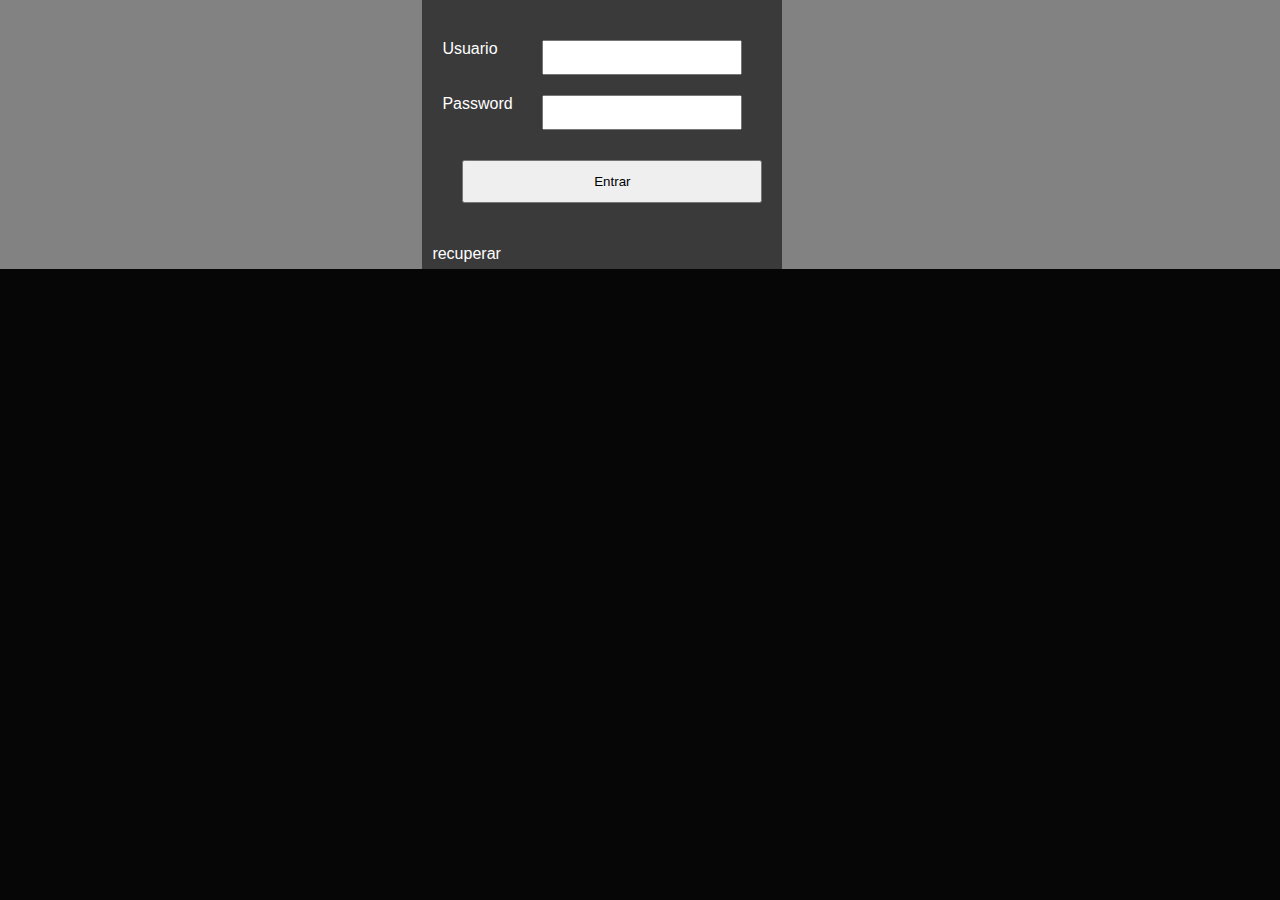
==== index.html @ 273d8c8d "primero" ====
<html>
	<head>
		<link rel="stylesheet" type="text/css" href="css/default.css">
		<script type="text/javascript" src='js/jquery-3.4.1.min.js'></script>
		<script type="text/javascript" src='js/genericas.js'></script>
		<script type="text/javascript" src='js/programa.js'></script>
		<script type="text/javascript" src='js/namespaces.js'></script>
		<script type="text/javascript" src='js/deployments.js'></script>
		<script type="text/javascript" src='js/cans.js'></script>
		<script type="text/javascript" src='js/volumes.js'></script>
		<script type="text/javascript" src='js/services.js'></script>
		<script type="text/javascript" src='js/vertical_list.js'></script>
		<script type="text/javascript" src='js/solapas.js'></script>
		<script type="text/javascript" src='js/plus.js'></script>
	</head>
	<body>
		<div class="wrapper">
			<div id="banner" class="col-md banner">
				 <div class="banner_img">
					<img src='img/logo.png' height=50>
				</div>
				<div class="banner_logout">
					<span id="nombre"></span>
					<span id="logout"><img id='logout' src='img/logout.png'></span>
				</div>
			</div>
			<div class="wrp1">
				<div id="menu" class="menu">
					<div id="menu1" class="menu1"> </div>
					<div id="menuplus" class="menuplus"> </div>
				</div>
				<div id="content" class="content">
				</div>
			</div>
		</div>
		<div class="velo"></div>
		<div class="popUp"></div>
		<div id="plus" class="plus"></div>
		<script>
			window.onload = main()
		</script>
	</body>
</html>
---- css/default.css ----
html{
	margin:0px;
	height:100%;
}

body{
	margin:0px;
	height:100%;
	overflow: hidden;
	background-color: #060606;
	color:white;
	font-family:'Segoe UI',SegoeUI,'Segoe WP',Tahoma,Arial,sans-serif;
	//font-family: "Trebuchet MS", Helvetica, sans-serif
	font-size: 18px;
}

div.login{
	background-color: #828282;
	top:0px;
	left:0px;
	width:100%;
	height:100%;
	position:relative;
}

div.login-recuadro{
	color:white;
	position: relative;
	top: 33%;
	left: 33%;
	width:340px;
	padding: 30px 10px 6px 10px;
	background-color: #3a3a3a;
}

div.login-error{
	color: red;
	padding-left:6px;
	height:22px;
}

div.login-fila{
	display: flex;
	padding:10px;
}

div.login-label{
	width:100px;
}

div.login-campo{
	width:150px;
}

div.login-campo input{
	width:200px;
	padding: 5px 10px 5px 10px;
	color: #3a3a3a;
	font-weight:bold;
}

div.login-button{
	text-align:center;
	padding:20px;
}

div.login-button button{
	width:100%;
	padding:12px 30px 12px 30px;
}

div.banner{
	flex: initial;
	display: flex;
	background-color: #3a3a3a;
	//padding-top:7px;
	height: 50px;
	color: white;
	align-items: center;
	justify-content: center;
}

div.banner_img{
	flex:1 1;
}

div.banner_logout{
	flex:initial;
	widht:200px;
}

div.banner_logout span{
	margin-left:10px;
}

/************ PLUS *******************/

div.plus{
	display:hidden;
	flex-direction:row;
	background-color: #007bff;
	position:absolute;
	bottom:0px;
	left:0px;
	width:0px;
	height:0px;
}

div.plus_items{
	flex:initial;
	width:350px;
	display:flex;
	flex-direction:column;
	height:100%;
}

div.plus_add{
	position:absolute;
	background-color:#0b0821;
	padding:10px;
	height:100%;
	width:0%;
	top:0px;
	left:0px;
	font-size:20px;
	overflow-y:	scroll
}

div.plus_item{
	display:flex;
	flex-direction:row;
	margin-left:20px;
	margin-top:20px;
}
div.plus_item:hover{
	background-color:#0b0821;
}
div.plus_img{
	flex: initial;
	width:100px;
	height:100px;
}
div.plus_text{
	flex: 1 1;
	display:flex;
	flex-direction:column;
}
div.plus_title{
	flex: initial;
	font-size:24px;
	font-weight:bold;
}
div.plus_detail{
	flex: 1 1;
	font-size:18px;
}

/************ wrappers ***************/

.flex{
	display:flex;
}
.row{
	flex-direction:row;
}
.col{
	flex-direction:column;
}

.cero_row{
	flex:initial;
	width:0px;
}

.cero_col{
	flex:initial;
	height:0px;
}

.uno{
	flex: 1 1
}

.padding {
	padding:10px;
}

.overflow-y {
	overflow-y:auto;
}

div.wrapper{
	display:flex;
	flex-direction:column;
}

div.wrp1{
	display: flex;
	flex:1 1;
	flex-direction:row;
	//height:100%;
}

div.content{
	flex: 1 1;
	display:flex;
	flex-direction:row;
	color: #eeeeee;
	height:100%;
}

div.wrp_vl{
	flex: initial;
	width:180px;
	background-color:#255d5f;
	//height:100%;
}

div.wrp_play{
	flex: 1 1;
	//height:100%;
	padding-left:10px 10px 0px 10px;
}

div.wrp_solapa{
	display: flex;
	width:100%
	height:100%
}

div.vertical_simetric{
	flex: 1 1;
}

.border-left{
	border-left-style:solid:
	border-left-width:1px;
}

/************** Menu *************/

div.menu{
	flex: initial;
	display: flex;
	flex-direction:column;
	width:90px;
	background-color:#0b0821;
}

div.menu1{
	flex: 1 1;
	display: flex;
	padding-top:10px;
	align-items: center;
	flex-direction:column;
	background-color:#0b0821;
}

div.menu1 div{
	display: flex;
	justify-content:center;
	align-items: center;
	width:60px;
	height:60px;
	margin-bottom:20px;
	color:white;
	font-weight:bold;
	font-size:20px;
	border: solid 1px #007bff;
}

div.menu1 div:hover{
	background-color:#255d5f;
}

div.menuplus{
	display:flex;
	flex:initial;
	background-color:#0b0821;
	justify-content:center;
	align-items: center;
}

div.menuplus div{
	display:flex;
	height:70px;
	width:70px;
	color:white;
	font-weight:bold;
	font-size:30px;
	background-color: #007bff;
	border: solid 1px #007bff;
	justify-content:center;
	align-items: center;
}

div.server_error{
	font-size:40px;
	width:400px;
	position:relative;
	top:40%;
	left:40%
}

/*********************************/

.tilt {
	background-color:#F98971 !important;
	color: white; !important;
}

.seleccionada{
	background-color:#6f6f6f !important;
	color: white !important;
}

/********** Listado ************/

div.listado{
	display:flex;
	flex-direction:column;
	border-style: solid;
	border-width: 1px;
	border-color: black;
	width: auto;
	height:100%;
	font-size:16px;
	border-radius:6px;
}

div.listado_contenido{
	display: flex;
	flex-direction:column;
	overflow-y:auto;
	background-color: #F8F8F8;
	height:100%;
}

div.listado_cabecera{
	display:flex;
	//justify-content: center;
	background-color:#555;
	font-weight:bold;
	color: white;
	padding-top:4px;
	padding-bottom:4px;
}

div.listado_cabecera div{
	flex: initial;
	/*width: 150px;*/
	height:40px;
	font-size:16px;
	padding-left:2px;
	padding-top: 2px;
	border-right-style: solid;
	border-right-color: #555;
	border-right-width: 1px;
}


div.listado_fila{
	display:flex;
/*	align-items: center;
	justify-content: center;*/
}

div.listado_fila:hover{
	background-color: #ffbf00 ;
	color:#eee;
}

div.listado_fila div{
	flex: initial;
	/*width:150px;*/
	border-right-style: solid;
	border-right-color: #555;
	border-right-width: 1px;
	padding: 5px;
}

/*******   POP UP  ********/
div.velo{
	position:absolute;
	top:0px;
	left:0px;
	width:100%;
	height:100%;
	background-color: black;
	opacity: 85%;
	display: none;
}

div.popUp{
	display:flex;
	position:absolute;
	top:20%;
	left:20%;
	width:80%;
	height:300px;
	background-color: #dcdcdc;
	display: none;
	border-radius: 14px;
}

/***************************/

div.popUpRow{
	padding:20px 20px 0px 20px;
}


textarea.textarea1{
	margin-top:10px;
	width:560px;
	height:150px;
	overflow-y:auto;
	font-size:18px;
	padding:10px;
	margin-bottom:10px
}

button{
	margin-left:10px;
	margin-right:10px;
}

/******* Vertical list *************/
div.vertical_list{
	background-color:#255d5f;
	font-size: 16px;
	color: white;
}
div.vertical_list div{
	margin-top:4px;
	padding: 10px 5px;
	margin: 0px;
	border-bottom: solid 1px #408588;
}
div.vertical_list div:hover{
	background-color:#408588;
}

/*********** Solapas **************/
div.solapa{
	//background-color:red;
	display:flex;
	flex-direction:column;
	width:100%;
	height:100%
}

div.solapa_head{
	flex: initial;
	display: flex;
	flex-direction:row;
	height:40px;
	//background-color:green;
	font-size:18px;
	width:100%;
}

div.solapa_head div{
	padding: 8px 50px;
	margin-right:10px;
}

div.solapa_head div:hover{
	color:#007bff
}

div.solapa_selected{
	background-color:#255d5f;
}

div.solapa_body{
	display:flex;
	flex-direction:column;
	flex: 1 1;
	border-top: 1px solid white;
	padding-top:10px;
}

/***********  INFO   *************/

.title{
	font-size:18px;
	font-width:bold;
	margin-bottom:10px;
	padding:10px;
	background-color:#525252;
	font-weight:bold;
}

.info{
	display:flex;
	flex-direction:row;
	margin-bottom:10px;
	height: 40px;
}
.label{
	flex:1 1;
	font-size:18px;
	padding:0px 10px;
}
.data{
	flex:1 1;
	font-size:14px;
	color: #fff;
}
.tab{
	margin-left:40px;
}

/**************** INPUT ****************/

input{
	padding: 5px 10px;
	font-size: 18px;
}

/***************************************/

/************** ADD INPUT *************/
div.input{
	display:flex;
	padding:10px;
	flex-direction:column;
	font-size:18px;
	border: solid 1px #007bff;
}
div.flex-col{
	display:flex;
	flex-direction:column;
}
div.flex-row{
	display:flex;
	flex-direction:row;
}
div.input_list{
	font-size:18px;
	font-family: monospace;
}

div.input_label{
	width:200px;
}

select.plus{
	margin:0px 5px;
}

input.plus{
	margin:0px 5px;
}

div.input_error{
	color:red;
	height:20px;
}
div.input_list{
}

/***************************/

table.static_table{
	width: fit-content;
}

table.static_table th{
	background-color: #0b0821;
	font-size: 16px;
	border: solid 1px #0b0821;
	padding:6px;
}

table.static_table td{
	font-size: 16px;
	border: solid 1px #0b0821;
	padding:6px;
}

div.section{
	flex: 1 1;
	overflow-y:auto;
	padding:10px;
}
div.actions{
	flex:initial;
	display:flex;
	flex-direction:row;
	justify-content: center;
	align-items:center;
	height:66px;
	background-color:#0b0821;
}

div.actions div{
	height:55px;
	width:55px;
	display:flex;
	justify-content: center;
	align-items: center;
	border: #007dff 1px solid;
	margin: 0px 20px;
}

div.actions div:hover{
	background-color: #255d5f;

/********************************/
div.listado{
	display:flex;
	flex-direction:column;
	border-style: solid;
	border-width: 1px;
	border-color: black;
	width: auto;
	height:100%;
	font-family: "Trebuchet MS", Helvetica, sans-serif
    font-size: 18px;
	border-radius:6px;
}

div.listado_contenido{
	display: flex;
	flex-direction:column;
	overflow-y:auto;
	background-color: #F8F8F8;
	height:100%;
}

div.listado_cabecera{
	display:flex;
	//justify-content: center;
	background-color:#555;
	font-weight:bold;
	color: white;
	padding-top:4px;
	padding-bottom:4px;
}
div.listado_cabecera div{
	flex: initial;
	/*width: 150px;*/
	height:40px;
	font-size:16px;
	padding-left:2px;
	padding-top: 2px;
	border-right-style: solid;
	border-right-color: #555;
	border-right-width: 1px;
}


div.listado_fila{
	display:flex;
/*      align-items: center;
 *	      justify-content: center;*/
}

div.listado_fila:hover{
	background-color: #ffbf00 ;
	color:#eee;
}

div.listado_fila div{
	flex: initial;
	/*width:150px;*/
	border-right-style: solid;
	border-right-color: #555;
	border-right-width: 1px;
	padding: 10px;
}
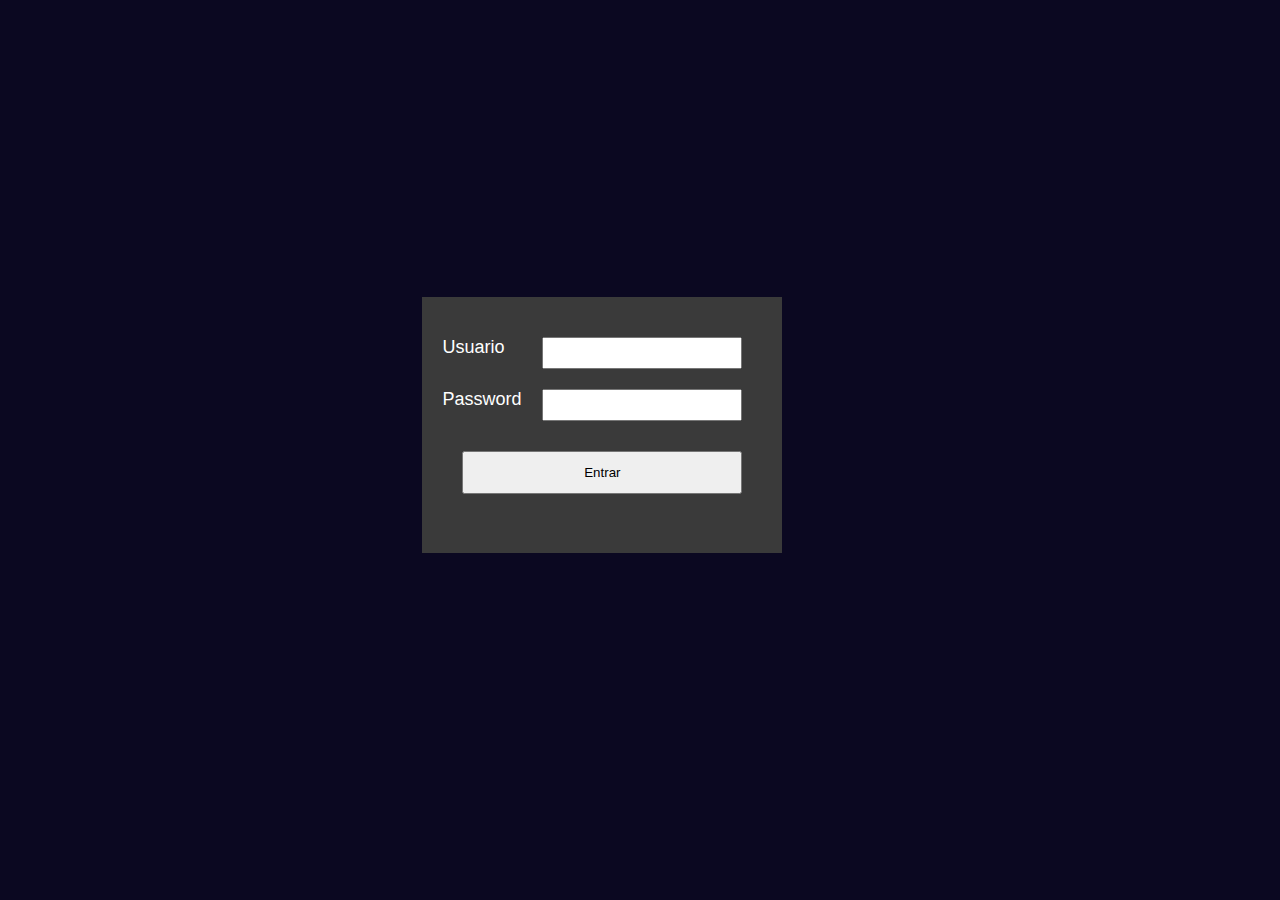
==== commit 9e6d6bee: "Avanzamos" ====
--- a/index.html
+++ b/index.html
@@ -9,7 +9,6 @@
 		<script type="text/javascript" src='js/cans.js'></script>
 		<script type="text/javascript" src='js/volumes.js'></script>
 		<script type="text/javascript" src='js/services.js'></script>
-		<script type="text/javascript" src='js/vertical_list.js'></script>
 		<script type="text/javascript" src='js/solapas.js'></script>
 		<script type="text/javascript" src='js/plus.js'></script>
 	</head>
--- a/css/default.css
+++ b/css/default.css
@@ -1,26 +1,17 @@
 html{
 	margin:0px;
 	height:100%;
+	width:100%;
 }
 
 body{
+	display: flex;
 	margin:0px;
-	height:100%;
 	overflow: hidden;
-	background-color: #060606;
+	background-color: #0b0821;
 	color:white;
 	font-family:'Segoe UI',SegoeUI,'Segoe WP',Tahoma,Arial,sans-serif;
-	//font-family: "Trebuchet MS", Helvetica, sans-serif
 	font-size: 18px;
-}
-
-div.login{
-	background-color: #828282;
-	top:0px;
-	left:0px;
-	width:100%;
-	height:100%;
-	position:relative;
 }
 
 div.login-recuadro{
@@ -29,6 +20,7 @@
 	top: 33%;
 	left: 33%;
 	width:340px;
+	height:220px;
 	padding: 30px 10px 6px 10px;
 	background-color: #3a3a3a;
 }
@@ -60,7 +52,9 @@
 }
 
 div.login-button{
-	text-align:center;
+	display: flex;
+	align-items: center;
+	justify-content: center;
 	padding:20px;
 }
 
@@ -157,8 +151,18 @@
 
 /************ wrappers ***************/
 
+div.wrapper{
+	display:flex;
+	background-color: #101010;
+	display-direction:row;
+	width:100%
+}
+
 .flex{
 	display:flex;
+}
+.initial:{
+	flex:initial;
 }
 .row{
 	flex-direction:row;
@@ -175,6 +179,10 @@
 .cero_col{
 	flex:initial;
 	height:0px;
+}
+
+.v_center{
+	align-items: center;
 }
 
 .uno{
@@ -425,6 +433,11 @@
 	margin-right:10px;
 }
 
+.add_button{
+	height: 36px;
+	width:	50px;
+}
+
 /******* Vertical list *************/
 div.vertical_list{
 	background-color:#255d5f;
@@ -484,18 +497,19 @@
 /***********  INFO   *************/
 
 .title{
+	display:flex;
 	font-size:18px;
 	font-width:bold;
-	margin-bottom:10px;
-	padding:10px;
+	height:40px;
 	background-color:#525252;
 	font-weight:bold;
+	padding: 0px 20px;
 }
 
 .info{
 	display:flex;
 	flex-direction:row;
-	margin-bottom:10px;
+//	margin-bottom:10px;
 	height: 40px;
 }
 .label{
@@ -505,7 +519,7 @@
 }
 .data{
 	flex:1 1;
-	font-size:14px;
+	font-size:18px;
 	color: #fff;
 }
 .tab{
@@ -515,8 +529,8 @@
 /**************** INPUT ****************/
 
 input{
-	padding: 5px 10px;
-	font-size: 18px;
+	padding: 3px 10px;
+	font-size: 16px;
 }
 
 /***************************************/
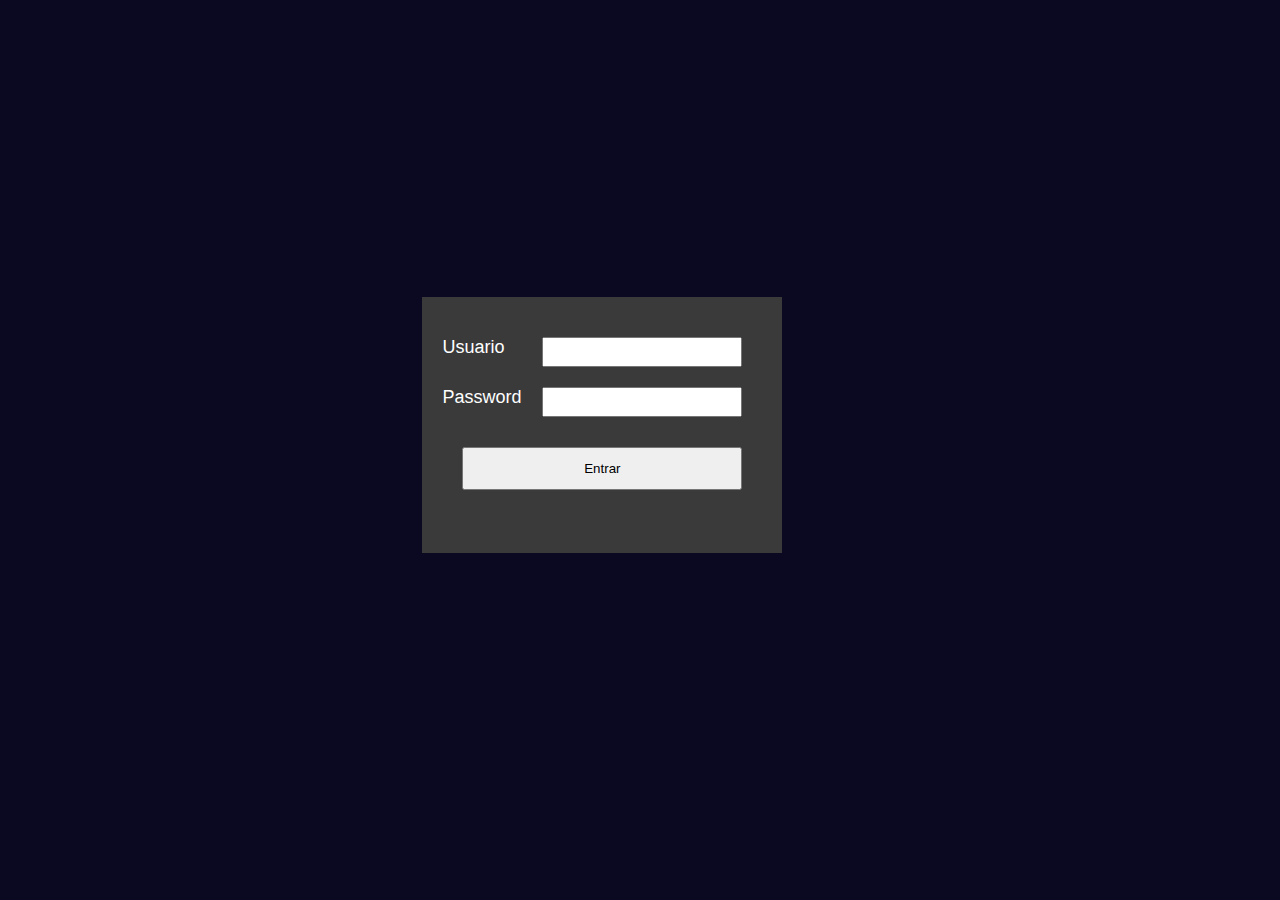
==== commit 8842122e: "Avanzamos" ====
--- a/index.html
+++ b/index.html
@@ -1,16 +1,28 @@
 <html>
 	<head>
 		<link rel="stylesheet" type="text/css" href="css/default.css">
+		<link rel="stylesheet" type="text/css" href="css/menu_agregar.css">
+		<link rel="stylesheet" type="text/css" href="css/Chart.min.css">
+		<link rel="stylesheet" type="text/css" href="css/dygraph.css">
 		<script type="text/javascript" src='js/jquery-3.4.1.min.js'></script>
 		<script type="text/javascript" src='js/genericas.js'></script>
 		<script type="text/javascript" src='js/programa.js'></script>
 		<script type="text/javascript" src='js/namespaces.js'></script>
 		<script type="text/javascript" src='js/deployments.js'></script>
 		<script type="text/javascript" src='js/cans.js'></script>
+		<script type="text/javascript" src='js/secret.js'></script>
 		<script type="text/javascript" src='js/volumes.js'></script>
 		<script type="text/javascript" src='js/services.js'></script>
 		<script type="text/javascript" src='js/solapas.js'></script>
 		<script type="text/javascript" src='js/plus.js'></script>
+		<script type="text/javascript" src="js/dygraph.js"></script>
+		<script type="text/javascript" src='js/charts.js'></script>
+		<script type="text/javascript" src='js/main_menu.js'></script>
+		<script type="text/javascript" src='js/menu.js'></script>
+		<script type="text/javascript" src='js/list.js'></script>
+		<script type="text/javascript" src='js/k8s.js'></script>
+		<script type="text/javascript" src='js/actionBar.js'></script>
+		<script type="text/javascript" src='js/menu_agregar.js'></script>
 	</head>
 	<body>
 		<div class="wrapper">
@@ -20,16 +32,12 @@
 				</div>
 				<div class="banner_logout">
 					<span id="nombre"></span>
-					<span id="logout"><img id='logout' src='img/logout.png'></span>
+					<span id="logout"><img id='logout' src='img/logout.png' style='width:20px'></span>
 				</div>
 			</div>
 			<div class="wrp1">
-				<div id="menu" class="menu">
-					<div id="menu1" class="menu1"> </div>
-					<div id="menuplus" class="menuplus"> </div>
-				</div>
-				<div id="content" class="content">
-				</div>
+				<div id="main_menu_w" class="flex"> </div>
+				<div id="content" class="content"> </div>
 			</div>
 		</div>
 		<div class="velo"></div>
--- a/css/default.css
+++ b/css/default.css
@@ -67,7 +67,6 @@
 	flex: initial;
 	display: flex;
 	background-color: #3a3a3a;
-	//padding-top:7px;
 	height: 50px;
 	color: white;
 	align-items: center;
@@ -79,6 +78,8 @@
 }
 
 div.banner_logout{
+	align-items: center;
+	display:flex;
 	flex:initial;
 	widht:200px;
 }
@@ -100,31 +101,50 @@
 	height:0px;
 }
 
+div.plus_help{
+	font-size:14px;
+}
+
 div.plus_items{
 	flex:initial;
-	width:350px;
+	width:380px;
 	display:flex;
 	flex-direction:column;
 	height:100%;
+	overflow-y:auto
 }
 
 div.plus_add{
+	display:flex;
+	flex-direction:row;
 	position:absolute;
 	background-color:#0b0821;
-	padding:10px;
 	height:100%;
 	width:0%;
 	top:0px;
 	left:0px;
 	font-size:20px;
-	overflow-y:	scroll
+}
+
+div.plus_add_detail{
+	padding:20px;
+	background-color:#0b0821;
+	flex:initial;
+	width:250px;
+	border-right:1px solid black;
+}
+
+div.plus_add_data{
+	background-color:#007bff;
+	display: flex;
+	flex: 1 1;
+	flex-direction: column;
 }
 
 div.plus_item{
 	display:flex;
 	flex-direction:row;
-	margin-left:20px;
-	margin-top:20px;
+	padding:5px;
 }
 div.plus_item:hover{
 	background-color:#0b0821;
@@ -134,6 +154,9 @@
 	width:100px;
 	height:100px;
 }
+div.plus_img img{
+	width:80px;
+}
 div.plus_text{
 	flex: 1 1;
 	display:flex;
@@ -141,19 +164,39 @@
 }
 div.plus_title{
 	flex: initial;
-	font-size:24px;
+	font-size:20px;
 	font-weight:bold;
 }
 div.plus_detail{
 	flex: 1 1;
-	font-size:18px;
+	font-size:14px;
 }
 
 /************ wrappers ***************/
 
+div.section_skeletor{
+	display:flex;
+	overflow-y:auto;
+}
+
+div.section_data{
+	display:flex;
+	background-color: #fff;
+	color: #333;
+	font-size: 14px;
+	margin: 10px;
+	padding: 6px;
+}
+
+div.section_struct{
+	display:flex;
+	flex: 1 1;
+	padding:5px;
+}
+
 div.wrapper{
 	display:flex;
-	background-color: #101010;
+	background-color: #202020;
 	display-direction:row;
 	width:100%
 }
@@ -189,10 +232,22 @@
 	flex: 1 1
 }
 
+.dos{
+	flex: 2 1
+}
+
+.tres{
+	flex: 3 1
+}
+
 .padding {
 	padding:10px;
 }
 
+.padding_not_r {
+	padding:10px 0px 10px 10px;
+}
+
 .overflow-y {
 	overflow-y:auto;
 }
@@ -206,27 +261,46 @@
 	display: flex;
 	flex:1 1;
 	flex-direction:row;
-	//height:100%;
 }
 
 div.content{
 	flex: 1 1;
 	display:flex;
-	flex-direction:row;
+	flex-direction:column;
 	color: #eeeeee;
-	height:100%;
+	padding: 6px;
+}
+
+div.content_menu{
+	display: flex;
+	flex: initial;
+	height:35px;
+}
+
+div.content_data{
+	overflow-y:auto;
+	display: flex;
+	flex: 1 1;
+}
+
+div.content_action{
+	display: flex;
+	flex: initial;
+	height: 50px;
+	background-color: #1e165b;
+	justify-content:center;
+	padding: 5px;
 }
 
 div.wrp_vl{
 	flex: initial;
 	width:180px;
 	background-color:#255d5f;
-	//height:100%;
 }
 
 div.wrp_play{
-	flex: 1 1;
-	//height:100%;
+	display:flex;
+	flex: 1 1;
 	padding-left:10px 10px 0px 10px;
 }
 
@@ -246,39 +320,110 @@
 }
 
 /************** Menu *************/
-
 div.menu{
-	flex: initial;
-	display: flex;
-	flex-direction:column;
-	width:90px;
+	display: flex;
+	flex-direction: row;
+	width:40px;
+	font-size: 14px;
+}
+div.menu_home{
+	margin-left: 6px;
+	margin-right: 6px;
+	display: flex;
+	align-items: center;
+}
+div.menu_home img {
+	width: 25px;
+}
+div.menu_item{
+	margin-left: 6px;
+	margin-right: 6px;
+	padding-left: 10px;
+	padding-right: 10px;
+	font-size: 14px;
+	display: flex;
+	align-items: center;
+}
+div.menu_select {
+	border-bottom: 2px solid #73d0f4;
+}
+div.menu_item:hover{
+	border-bottom: solid 1px white;
+}
+div.menu_element{
+	font-weight: bold;
+	font-size: 16px;
+	display: flex;
+	align-items: center;
+	margin-left: 6px;
+	margin-right: 6px;
+	padding-left: 10px;
+	padding-right: 10px;
+}
+
+/************** Main Menu *************/
+
+div.main_menu{
+	flex: 1 1;
+	display: flex;
+	padding-top:10px;
+	width:200px;
+	flex-direction:column;
 	background-color:#0b0821;
 }
-
-div.menu1{
-	flex: 1 1;
-	display: flex;
-	padding-top:10px;
-	align-items: center;
-	flex-direction:column;
-	background-color:#0b0821;
-}
-
-div.menu1 div{
-	display: flex;
-	justify-content:center;
-	align-items: center;
-	width:60px;
-	height:60px;
-	margin-bottom:20px;
+div.main_menu_submenu{
+	background-color: #1e165b;
+	position: absolute;
+	left:200px;
+	top:50px;
+	width:0px;
+	height:100%;
+}
+
+div.main_menu_item{
+	display: flex;
+	justify-content:left;
+	align-items: center;
 	color:white;
-	font-weight:bold;
-	font-size:20px;
-	border: solid 1px #007bff;
-}
-
-div.menu1 div:hover{
-	background-color:#255d5f;
+	font-size:15px;
+	padding:10px;
+}
+
+div.main_menu_item:hover{
+	background-color: #1e165b;
+}
+
+div.main_menu_item img {
+	width: 30px;
+	height: 30px;
+	margin-right:10px;
+}
+
+div.main_submenu_item{
+	display: flex;
+	justify-content:left;
+	align-items: center;
+	color:white;
+	font-size:15px;
+	padding:10px;
+}
+
+div.main_submenu_item:hover{
+	background-color: #2d1e77;
+}
+
+div.main_submenu_item img {
+	width: 30px;
+	height: 30px;
+	margin-right:10px;
+}
+
+div.addButton{
+	display:flex;
+	background-color:red
+}
+
+div.addButton img{
 }
 
 div.menuplus{
@@ -332,7 +477,7 @@
 	border-color: black;
 	width: auto;
 	height:100%;
-	font-size:16px;
+	font-size:14px;
 	border-radius:6px;
 }
 
@@ -346,7 +491,6 @@
 
 div.listado_cabecera{
 	display:flex;
-	//justify-content: center;
 	background-color:#555;
 	font-weight:bold;
 	color: white;
@@ -357,10 +501,9 @@
 div.listado_cabecera div{
 	flex: initial;
 	/*width: 150px;*/
-	height:40px;
-	font-size:16px;
+	height:20px;
+	font-size:14px;
 	padding-left:2px;
-	padding-top: 2px;
 	border-right-style: solid;
 	border-right-color: #555;
 	border-right-width: 1px;
@@ -438,10 +581,17 @@
 	width:	50px;
 }
 
+.alta_button{
+	background-color:#255d5f;
+	color:#eee;
+	padding: 10px 36px;
+	font-size: 18px;
+}
+
 /******* Vertical list *************/
 div.vertical_list{
 	background-color:#255d5f;
-	font-size: 16px;
+	font-size: 14px;
 	color: white;
 }
 div.vertical_list div{
@@ -456,11 +606,9 @@
 
 /*********** Solapas **************/
 div.solapa{
-	//background-color:red;
-	display:flex;
-	flex-direction:column;
-	width:100%;
-	height:100%
+	display:flex;
+	flex-direction:column;
+	flex: 1 1
 }
 
 div.solapa_head{
@@ -468,7 +616,6 @@
 	display: flex;
 	flex-direction:row;
 	height:40px;
-	//background-color:green;
 	font-size:18px;
 	width:100%;
 }
@@ -498,29 +645,27 @@
 
 .title{
 	display:flex;
-	font-size:18px;
+	font-size:16px;
 	font-width:bold;
-	height:40px;
-	background-color:#525252;
 	font-weight:bold;
-	padding: 0px 20px;
 }
 
 .info{
 	display:flex;
 	flex-direction:row;
-//	margin-bottom:10px;
-	height: 40px;
+	margin:10px 10px;
 }
 .label{
+	display:flex;
+	align-items:center;
 	flex:1 1;
-	font-size:18px;
-	padding:0px 10px;
+	font-size:14px;
+	font-weight: bold;
+	margin-right: 10px;
 }
 .data{
 	flex:1 1;
-	font-size:18px;
-	color: #fff;
+	font-size:14px;
 }
 .tab{
 	margin-left:40px;
@@ -529,8 +674,12 @@
 /**************** INPUT ****************/
 
 input{
+	padding: 3px 5px;
+	font-size: 14px;
+}
+select{
 	padding: 3px 10px;
-	font-size: 16px;
+	font-size: 14px;
 }
 
 /***************************************/
@@ -538,10 +687,10 @@
 /************** ADD INPUT *************/
 div.input{
 	display:flex;
-	padding:10px;
+	padding:10px 0px 10px 10px;
+	flex: 1 1;
 	flex-direction:column;
 	font-size:18px;
-	border: solid 1px #007bff;
 }
 div.flex-col{
 	display:flex;
@@ -582,16 +731,18 @@
 }
 
 table.static_table th{
-	background-color: #0b0821;
-	font-size: 16px;
-	border: solid 1px #0b0821;
-	padding:6px;
+	background-color: #1e165b;
+	font-size: 14px;
+	border: solid 1px #1e165b;
+	padding:3px 10px;
 }
 
 table.static_table td{
-	font-size: 16px;
-	border: solid 1px #0b0821;
-	padding:6px;
+	font-size: 14px;
+	border: solid 1px #007bff;
+	padding:6px 10px;
+	font-size:14px;
+	color: #333;
 }
 
 div.section{
@@ -621,7 +772,11 @@
 
 div.actions div:hover{
 	background-color: #255d5f;
-
+}
+
+div.linea_campo {
+	margin-right:10px;
+}
 /********************************/
 div.listado{
 	display:flex;
@@ -632,7 +787,7 @@
 	width: auto;
 	height:100%;
 	font-family: "Trebuchet MS", Helvetica, sans-serif
-    font-size: 18px;
+    font-size: 14px;
 	border-radius:6px;
 }
 
@@ -646,7 +801,6 @@
 
 div.listado_cabecera{
 	display:flex;
-	//justify-content: center;
 	background-color:#555;
 	font-weight:bold;
 	color: white;
@@ -656,8 +810,8 @@
 div.listado_cabecera div{
 	flex: initial;
 	/*width: 150px;*/
-	height:40px;
-	font-size:16px;
+	height:25px;
+	font-size:14px;
 	padding-left:2px;
 	padding-top: 2px;
 	border-right-style: solid;
@@ -673,7 +827,7 @@
 }
 
 div.listado_fila:hover{
-	background-color: #ffbf00 ;
+	background-color: #1e165b ;
 	color:#eee;
 }
 
@@ -685,3 +839,37 @@
 	border-right-width: 1px;
 	padding: 10px;
 }
+
+/******************************/
+div.micro_chart{
+	display:flex;
+	flex-direction:row;
+}
+div.micro_chart div{
+	flex: 1 1
+}
+
+
+/*********** ActionBar ******************/
+div.actionBar{
+	display:flex;
+	flex-direction:row;
+	align-items: center;
+	justify-content: center;
+}
+
+div.actionBar div{
+	display:flex;
+	align-items: center;
+	justify-content: center;
+	width: 60px;
+	height: 40px;
+	margin-left:6px;
+}
+div.actionBar div img{
+	width:30px
+}
+
+div.actionBar div:hover{
+	background-color:#2d1e77;
+}
--- a/css/menu_agregar.css
+++ b/css/menu_agregar.css
@@ -0,0 +1,17 @@
+div.menu_agregar{
+	position:absolute;
+	background-color: blue;
+	bottom: 0px;
+	left: 0px
+	width:0px;
+	height:0px;
+	overflow-y:auto;
+}
+
+div.menu_agregar_detalle {
+	background-color: red;
+}
+
+div.menu_agregar_formulario{
+	background-color: yellow;
+}
--- a/css/Chart.min.css
+++ b/css/Chart.min.css
@@ -0,0 +1 @@
+@keyframes chartjs-render-animation{from{opacity:.99}to{opacity:1}}.chartjs-render-monitor{animation:chartjs-render-animation 1ms}.chartjs-size-monitor,.chartjs-size-monitor-expand,.chartjs-size-monitor-shrink{position:absolute;direction:ltr;left:0;top:0;right:0;bottom:0;overflow:hidden;pointer-events:none;visibility:hidden;z-index:-1}.chartjs-size-monitor-expand>div{position:absolute;width:1000000px;height:1000000px;left:0;top:0}.chartjs-size-monitor-shrink>div{position:absolute;width:200%;height:200%;left:0;top:0}--- a/css/dygraph.css
+++ b/css/dygraph.css
@@ -0,0 +1,117 @@
+/**
+ * Default styles for the dygraphs charting library.
+ */
+
+.dygraph-legend {
+  position: absolute;
+  font-size: 14px;
+  z-index: 10;
+  width: 250px;  /* labelsDivWidth */
+  /*
+  dygraphs determines these based on the presence of chart labels.
+  It might make more sense to create a wrapper div around the chart proper.
+  top: 0px;
+  right: 2px;
+  */
+  background: white;
+  line-height: normal;
+  text-align: left;
+  overflow: hidden;
+}
+
+/* styles for a solid line in the legend */
+.dygraph-legend-line {
+  display: inline-block;
+  position: relative;
+  bottom: .5ex;
+  padding-left: 1em;
+  height: 1px;
+  border-bottom-width: 2px;
+  border-bottom-style: solid;
+  /* border-bottom-color is set based on the series color */
+}
+
+/* styles for a dashed line in the legend, e.g. when strokePattern is set */
+.dygraph-legend-dash {
+  display: inline-block;
+  position: relative;
+  bottom: .5ex;
+  height: 1px;
+  border-bottom-width: 2px;
+  border-bottom-style: solid;
+  /* border-bottom-color is set based on the series color */
+  /* margin-right is set based on the stroke pattern */
+  /* padding-left is set based on the stroke pattern */
+}
+
+.dygraph-roller {
+  position: absolute;
+  z-index: 10;
+}
+
+/* This class is shared by all annotations, including those with icons */
+.dygraph-annotation {
+  position: absolute;
+  z-index: 10;
+  overflow: hidden;
+}
+
+/* This class only applies to annotations without icons */
+/* Old class name: .dygraphDefaultAnnotation */
+.dygraph-default-annotation {
+  border: 1px solid black;
+  background-color: white;
+  text-align: center;
+}
+
+.dygraph-axis-label {
+  /* position: absolute; */
+  /* font-size: 14px; */
+  z-index: 10;
+  line-height: normal;
+  overflow: hidden;
+  color: black;  /* replaces old axisLabelColor option */
+}
+
+.dygraph-axis-label-x {
+}
+
+.dygraph-axis-label-y {
+}
+
+.dygraph-axis-label-y2 {
+}
+
+.dygraph-title {
+  font-weight: bold;
+  z-index: 10;
+  text-align: center;
+  /* font-size: based on titleHeight option */
+}
+
+.dygraph-xlabel {
+  text-align: center;
+  /* font-size: based on xLabelHeight option */
+}
+
+/* For y-axis label */
+.dygraph-label-rotate-left {
+  text-align: center;
+  /* See http://caniuse.com/#feat=transforms2d */
+  transform: rotate(90deg);
+  -webkit-transform: rotate(90deg);
+  -moz-transform: rotate(90deg);
+  -o-transform: rotate(90deg);
+  -ms-transform: rotate(90deg);
+}
+
+/* For y2-axis label */
+.dygraph-label-rotate-right {
+  text-align: center;
+  /* See http://caniuse.com/#feat=transforms2d */
+  transform: rotate(-90deg);
+  -webkit-transform: rotate(-90deg);
+  -moz-transform: rotate(-90deg);
+  -o-transform: rotate(-90deg);
+  -ms-transform: rotate(-90deg);
+}
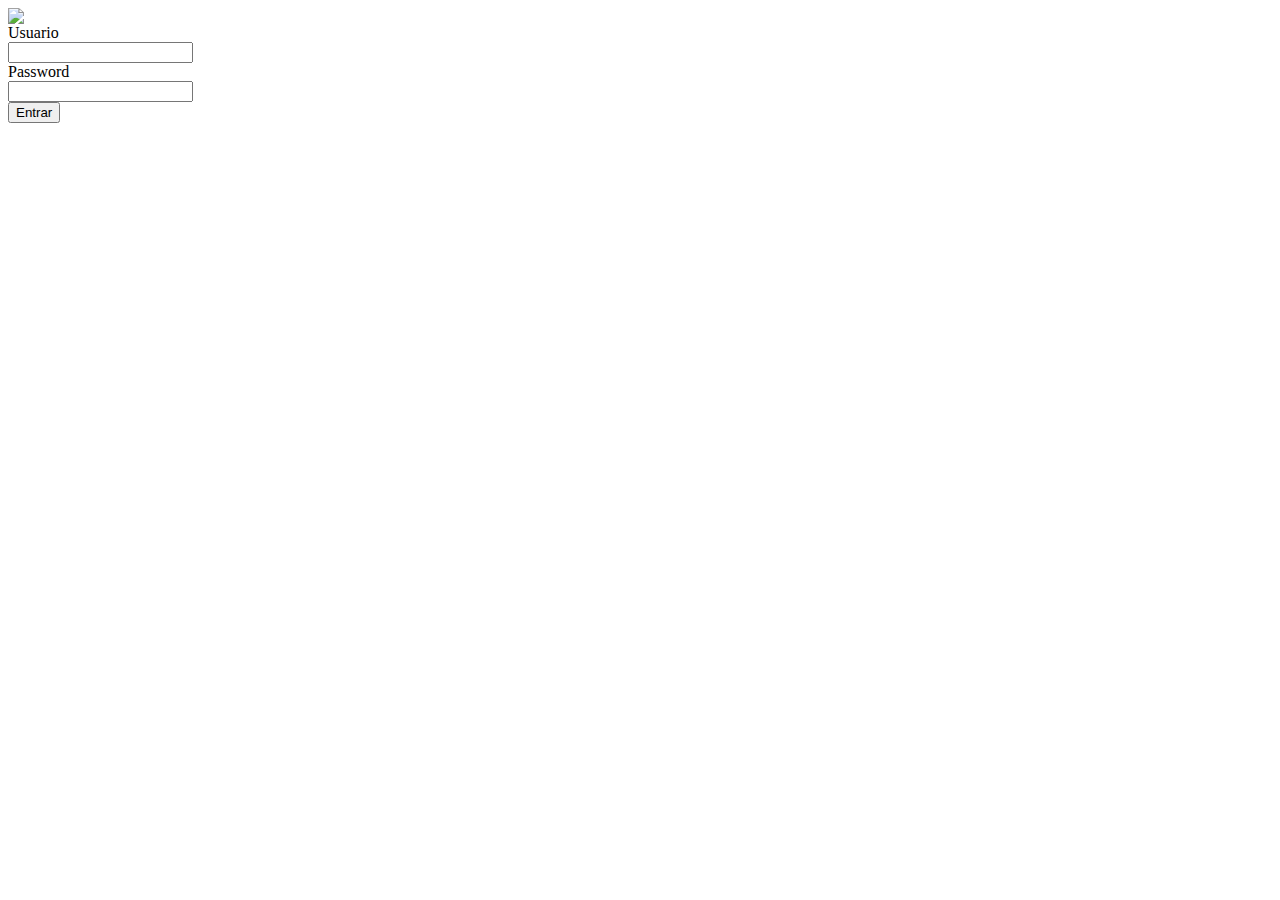
==== commit da65847c: "avanzamos" ====
--- a/index.html
+++ b/index.html
@@ -4,6 +4,8 @@
 		<link rel="stylesheet" type="text/css" href="css/menu_agregar.css">
 		<link rel="stylesheet" type="text/css" href="css/Chart.min.css">
 		<link rel="stylesheet" type="text/css" href="css/dygraph.css">
+		<link rel="stylesheet" type="text/css" href="css/popup.css">
+		<link rel="stylesheet" type="text/css" href="css/active_form.css">
 		<script type="text/javascript" src='js/jquery-3.4.1.min.js'></script>
 		<script type="text/javascript" src='js/genericas.js'></script>
 		<script type="text/javascript" src='js/programa.js'></script>
@@ -14,15 +16,15 @@
 		<script type="text/javascript" src='js/volumes.js'></script>
 		<script type="text/javascript" src='js/services.js'></script>
 		<script type="text/javascript" src='js/solapas.js'></script>
-		<script type="text/javascript" src='js/plus.js'></script>
 		<script type="text/javascript" src="js/dygraph.js"></script>
-		<script type="text/javascript" src='js/charts.js'></script>
+		<script type="text/javascript" src='js/Chart.min.js'></script>
 		<script type="text/javascript" src='js/main_menu.js'></script>
 		<script type="text/javascript" src='js/menu.js'></script>
 		<script type="text/javascript" src='js/list.js'></script>
 		<script type="text/javascript" src='js/k8s.js'></script>
 		<script type="text/javascript" src='js/actionBar.js'></script>
 		<script type="text/javascript" src='js/menu_agregar.js'></script>
+		<script type="text/javascript" src='js/popup.js'></script>
 	</head>
 	<body>
 		<div class="wrapper">
@@ -40,9 +42,6 @@
 				<div id="content" class="content"> </div>
 			</div>
 		</div>
-		<div class="velo"></div>
-		<div class="popUp"></div>
-		<div id="plus" class="plus"></div>
 		<script>
 			window.onload = main()
 		</script>
--- a/css/default.css
+++ b/css/default.css
@@ -12,55 +12,6 @@
 	color:white;
 	font-family:'Segoe UI',SegoeUI,'Segoe WP',Tahoma,Arial,sans-serif;
 	font-size: 18px;
-}
-
-div.login-recuadro{
-	color:white;
-	position: relative;
-	top: 33%;
-	left: 33%;
-	width:340px;
-	height:220px;
-	padding: 30px 10px 6px 10px;
-	background-color: #3a3a3a;
-}
-
-div.login-error{
-	color: red;
-	padding-left:6px;
-	height:22px;
-}
-
-div.login-fila{
-	display: flex;
-	padding:10px;
-}
-
-div.login-label{
-	width:100px;
-}
-
-div.login-campo{
-	width:150px;
-}
-
-div.login-campo input{
-	width:200px;
-	padding: 5px 10px 5px 10px;
-	color: #3a3a3a;
-	font-weight:bold;
-}
-
-div.login-button{
-	display: flex;
-	align-items: center;
-	justify-content: center;
-	padding:20px;
-}
-
-div.login-button button{
-	width:100%;
-	padding:12px 30px 12px 30px;
 }
 
 div.banner{
@@ -268,7 +219,6 @@
 	display:flex;
 	flex-direction:column;
 	color: #eeeeee;
-	padding: 6px;
 }
 
 div.content_menu{
@@ -279,7 +229,7 @@
 
 div.content_data{
 	overflow-y:auto;
-	display: flex;
+	//display: flex;
 	flex: 1 1;
 }
 
@@ -372,12 +322,26 @@
 	background-color:#0b0821;
 }
 div.main_menu_submenu{
+	display:flex;
+	flex-direction: column;
 	background-color: #1e165b;
 	position: absolute;
 	left:200px;
 	top:50px;
 	width:0px;
-	height:100%;
+/*	height:100%;*/
+}
+
+div.main_menu_submenu items{
+	display:flex;
+	flex-direction:column;
+	flex:1 1;
+}
+
+div.main_menu_submenu addButton{
+	display:flex;
+	flex-direction: column;
+	flex: initial;
 }
 
 div.main_menu_item{
@@ -463,7 +427,7 @@
 }
 
 .seleccionada{
-	background-color:#6f6f6f !important;
+	background-color:#1e165b !important;
 	color: white !important;
 }
 
@@ -530,37 +494,7 @@
 	padding: 5px;
 }
 
-/*******   POP UP  ********/
-div.velo{
-	position:absolute;
-	top:0px;
-	left:0px;
-	width:100%;
-	height:100%;
-	background-color: black;
-	opacity: 85%;
-	display: none;
-}
-
-div.popUp{
-	display:flex;
-	position:absolute;
-	top:20%;
-	left:20%;
-	width:80%;
-	height:300px;
-	background-color: #dcdcdc;
-	display: none;
-	border-radius: 14px;
-}
-
-/***************************/
-
-div.popUpRow{
-	padding:20px 20px 0px 20px;
-}
-
-
+/**********************************/
 textarea.textarea1{
 	margin-top:10px;
 	width:560px;
--- a/css/menu_agregar.css
+++ b/css/menu_agregar.css
@@ -1,17 +1,49 @@
 div.menu_agregar{
 	position:absolute;
-	background-color: blue;
+	display:flex;
+	flex-direction:row;
+	background-color: #0b0821;
 	bottom: 0px;
 	left: 0px
 	width:0px;
 	height:0px;
 	overflow-y:auto;
+	color: #eee;
+	font-size:16px;
+}
+
+div.menu_agregar_items{
+	display:flex;
+	flex: initial;
+	width:250px;
+	flex-direction:column;
+	background-color:#0b0821;
+}
+
+div.menu_agregar_item{
+	display: flex;
+	flex-direction: row;
+	align-items: center;
+	justify-content: left;
+	padding: 10px;
+	margin-top: 5px;
+}
+
+div.menu_agregar_item img {
+	width: 50px;
+	margin-right: 20px;
 }
 
 div.menu_agregar_detalle {
-	background-color: red;
+	background-color: #1e165b;
+	flex: 1 1;
+	padding:40px;
 }
 
-div.menu_agregar_formulario{
-	background-color: yellow;
+div.menu_agregar_formulario {
+	flex: initial;
+	width:0px;
+	padding:0px;
+	background-color: #2a1d8a;
+	overflow-y:auto;
 }
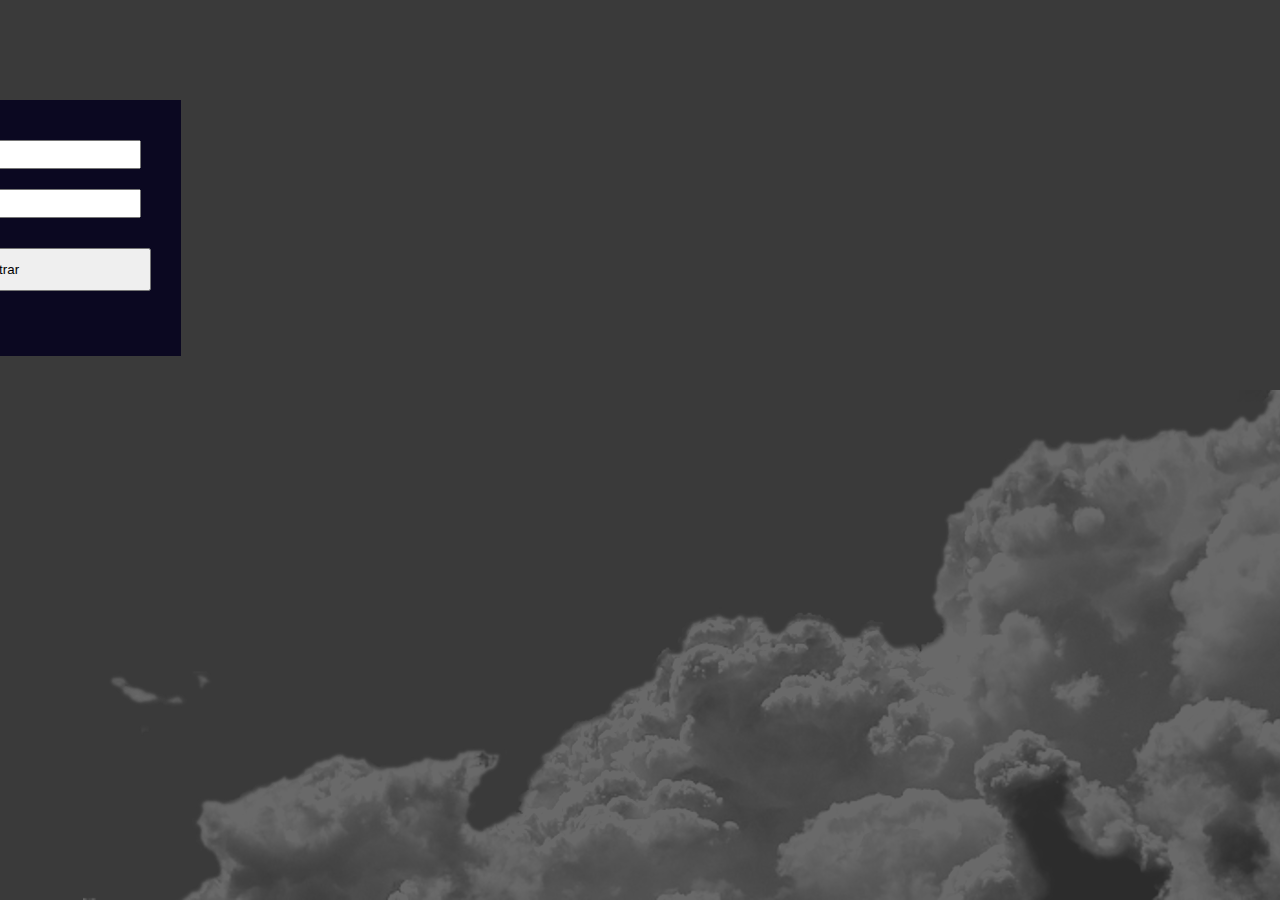
==== commit c094dd86: "Estadisticas" ====
--- a/index.html
+++ b/index.html
@@ -3,7 +3,6 @@
 		<link rel="stylesheet" type="text/css" href="css/default.css">
 		<link rel="stylesheet" type="text/css" href="css/menu_agregar.css">
 		<link rel="stylesheet" type="text/css" href="css/Chart.min.css">
-		<link rel="stylesheet" type="text/css" href="css/dygraph.css">
 		<link rel="stylesheet" type="text/css" href="css/popup.css">
 		<link rel="stylesheet" type="text/css" href="css/active_form.css">
 		<script type="text/javascript" src='js/jquery-3.4.1.min.js'></script>
@@ -16,7 +15,6 @@
 		<script type="text/javascript" src='js/volumes.js'></script>
 		<script type="text/javascript" src='js/services.js'></script>
 		<script type="text/javascript" src='js/solapas.js'></script>
-		<script type="text/javascript" src="js/dygraph.js"></script>
 		<script type="text/javascript" src='js/Chart.min.js'></script>
 		<script type="text/javascript" src='js/main_menu.js'></script>
 		<script type="text/javascript" src='js/menu.js'></script>
--- a/css/popup.css
+++ b/css/popup.css
@@ -0,0 +1,41 @@
+div.popup{
+	display:none;
+	flex-direction: column;
+	background-color: white;
+	padding:10px;
+	z-index:2;
+	position: absolute;
+	top:30%;
+	left:30%;
+	-webkit-box-shadow: 14px 17px 20px 0px rgba(0,0,0,0.75);
+	-moz-box-shadow: 14px 17px 20px 0px rgba(0,0,0,0.75);
+	box-shadow: 14px 17px 20px 0px rgba(0,0,0,0.75);
+
+}
+div.popup_velo{
+	display:none;
+	justify-content: center;
+	align-items: center;
+	position:absolute;
+	top:0px;
+	left:0px;
+	width:100%;
+	height:100%;
+	background-color: #000;
+	opacity: 0.5;
+	z-index: 1;
+}
+
+div.popup_buttons{
+	display: flex;
+	flex-direction: row;
+	flex:initial;
+	height:50px;
+}
+div.popup_content{
+	display: flex;
+	flex-direction: column;
+	flex: 1 1;
+	color: #333;
+	font-size: 14px;
+}
--- a/css/active_form.css
+++ b/css/active_form.css
@@ -0,0 +1,23 @@
+div.AF-item{
+	padding: 2px;
+	margin-bottom: 10px;
+}
+
+div.AF-title{
+	display: flex;
+	flex-direction: row;
+	border-bottom: solid 1px black;
+	background-color: #1e165b;
+	height:30px;
+	padding: 4px;
+	color: white;
+}
+
+img.AF-remove{
+	margin-left: auto;
+	height:25px;
+}
+img.AF-add{
+	margin-left: auto;
+	width:25px;
+}
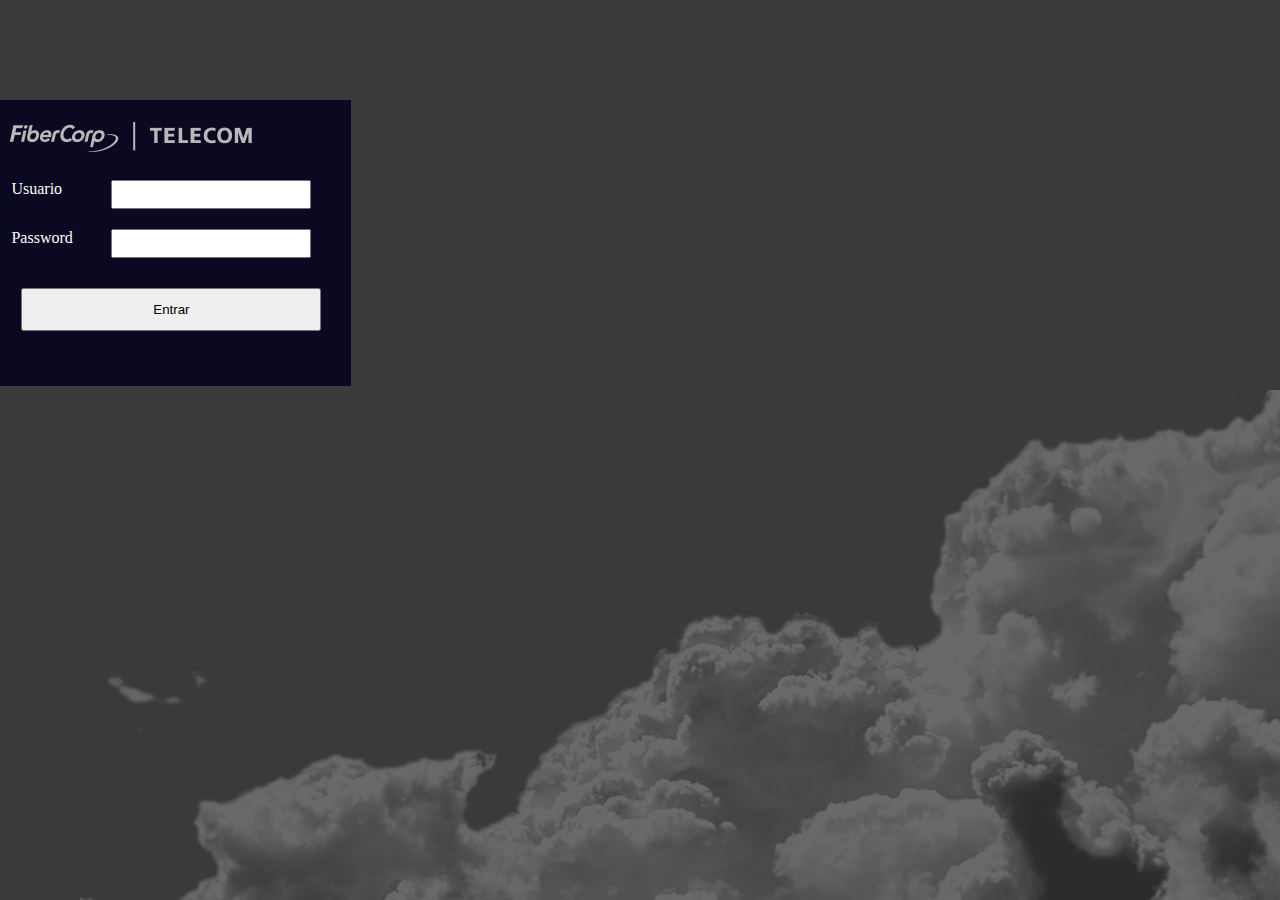
==== commit 529a05eb: "avanzamos" ====
--- a/index.html
+++ b/index.html
@@ -5,24 +5,23 @@
 		<link rel="stylesheet" type="text/css" href="css/Chart.min.css">
 		<link rel="stylesheet" type="text/css" href="css/popup.css">
 		<link rel="stylesheet" type="text/css" href="css/active_form.css">
+		<link rel="stylesheet" type="text/css" href="css/jquery-ui.structure.min.css">
+		<link rel="stylesheet" type="text/css" href="css/jquery-ui.min.css">
+
 		<script type="text/javascript" src='js/jquery-3.4.1.min.js'></script>
+		<script type="text/javascript" src='js/jquery-ui.min.js'></script>
 		<script type="text/javascript" src='js/genericas.js'></script>
 		<script type="text/javascript" src='js/programa.js'></script>
-		<script type="text/javascript" src='js/namespaces.js'></script>
-		<script type="text/javascript" src='js/deployments.js'></script>
-		<script type="text/javascript" src='js/cans.js'></script>
-		<script type="text/javascript" src='js/secret.js'></script>
-		<script type="text/javascript" src='js/volumes.js'></script>
-		<script type="text/javascript" src='js/services.js'></script>
 		<script type="text/javascript" src='js/solapas.js'></script>
 		<script type="text/javascript" src='js/Chart.min.js'></script>
 		<script type="text/javascript" src='js/main_menu.js'></script>
 		<script type="text/javascript" src='js/menu.js'></script>
 		<script type="text/javascript" src='js/list.js'></script>
-		<script type="text/javascript" src='js/k8s.js'></script>
 		<script type="text/javascript" src='js/actionBar.js'></script>
 		<script type="text/javascript" src='js/menu_agregar.js'></script>
 		<script type="text/javascript" src='js/popup.js'></script>
+		<script type="text/javascript" src='js/k8s.js'></script>
+		<script type="text/javascript" src='js/web.js'></script>
 	</head>
 	<body>
 		<div class="wrapper">
--- a/css/default.css
+++ b/css/default.css
@@ -130,6 +130,11 @@
 	overflow-y:auto;
 }
 
+div.section_title{
+	font-size:20px;
+	padding-bottom:10px
+}
+
 div.section_data{
 	display:flex;
 	background-color: #fff;
@@ -142,7 +147,6 @@
 div.section_struct{
 	display:flex;
 	flex: 1 1;
-	padding:5px;
 }
 
 div.wrapper{
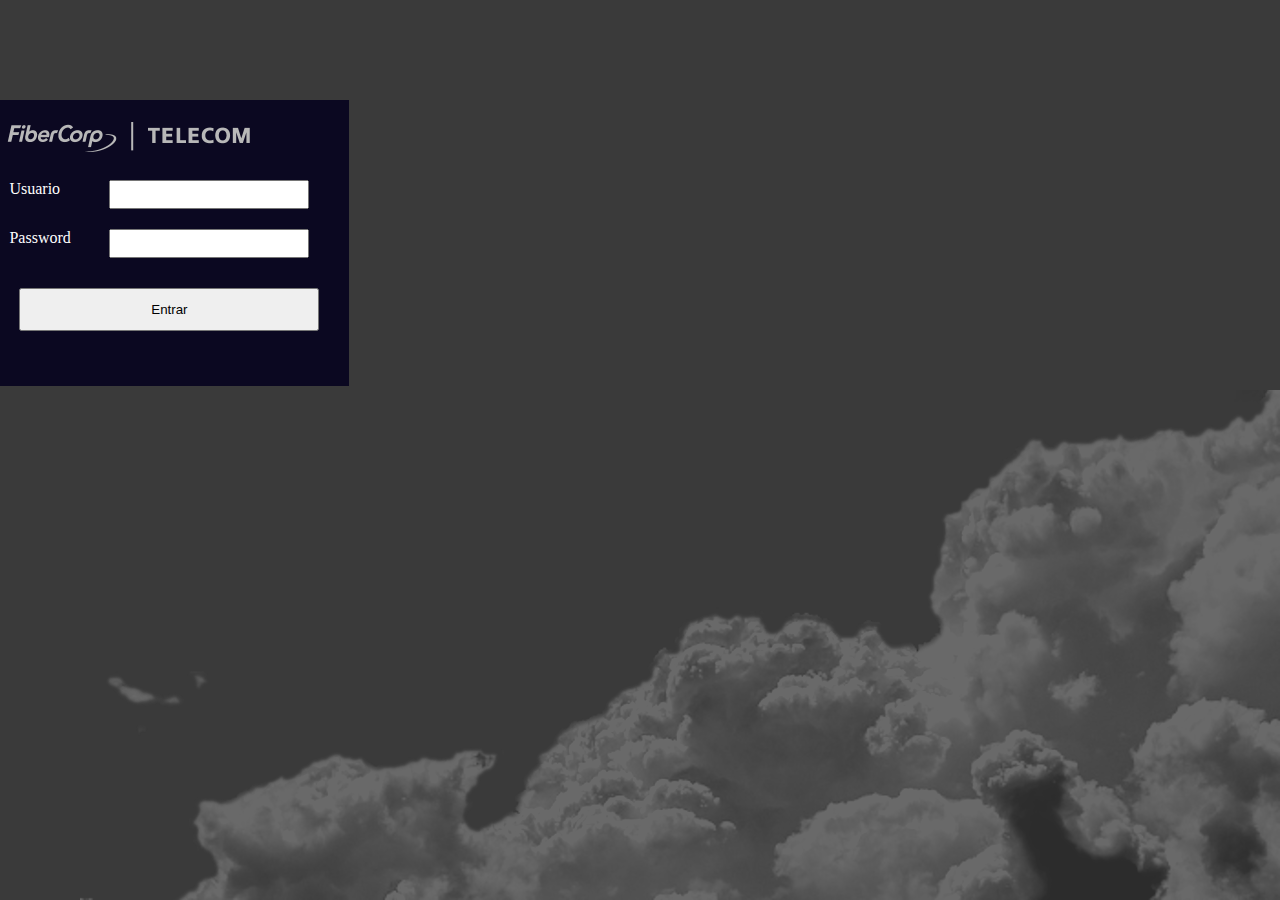
==== commit 16319930: "Avanzamos" ====
--- a/index.html
+++ b/index.html
@@ -5,8 +5,10 @@
 		<link rel="stylesheet" type="text/css" href="css/Chart.min.css">
 		<link rel="stylesheet" type="text/css" href="css/popup.css">
 		<link rel="stylesheet" type="text/css" href="css/active_form.css">
+		<link rel="stylesheet" type="text/css" href="css/list.css">
 		<link rel="stylesheet" type="text/css" href="css/jquery-ui.structure.min.css">
 		<link rel="stylesheet" type="text/css" href="css/jquery-ui.min.css">
+		<link rel="stylesheet" type="text/css" href="css/jquery-ui-custom.css">
 
 		<script type="text/javascript" src='js/jquery-3.4.1.min.js'></script>
 		<script type="text/javascript" src='js/jquery-ui.min.js'></script>
--- a/css/default.css
+++ b/css/default.css
@@ -127,6 +127,7 @@
 
 div.section_skeletor{
 	display:flex;
+	flex: 1 1;
 	overflow-y:auto;
 }
 
--- a/css/list.css
+++ b/css/list.css
@@ -0,0 +1,30 @@
+.sortable {
+	list-style-type: none;
+	margin: 0;
+	padding: 0;
+	width: 400px;
+}
+
+.sortable li {
+	display: flex;
+	margin: 0 3px 3px 3px;
+	padding: 0.4em;
+	padding-left: 1.5em;
+	font-size: 1.0em;
+	height: 18px;
+	background-color: #ccc;
+	border: 1px solid #999;
+	color: #333;
+}
+
+.sortable li dato {
+	flex: 1 1;
+	margin-left: -1.3em;
+}
+.sortable li remove{
+	flex: initial;
+	margin-left: -1.3em;
+}
+.sortable li remove img {
+	width: 20px;
+}
